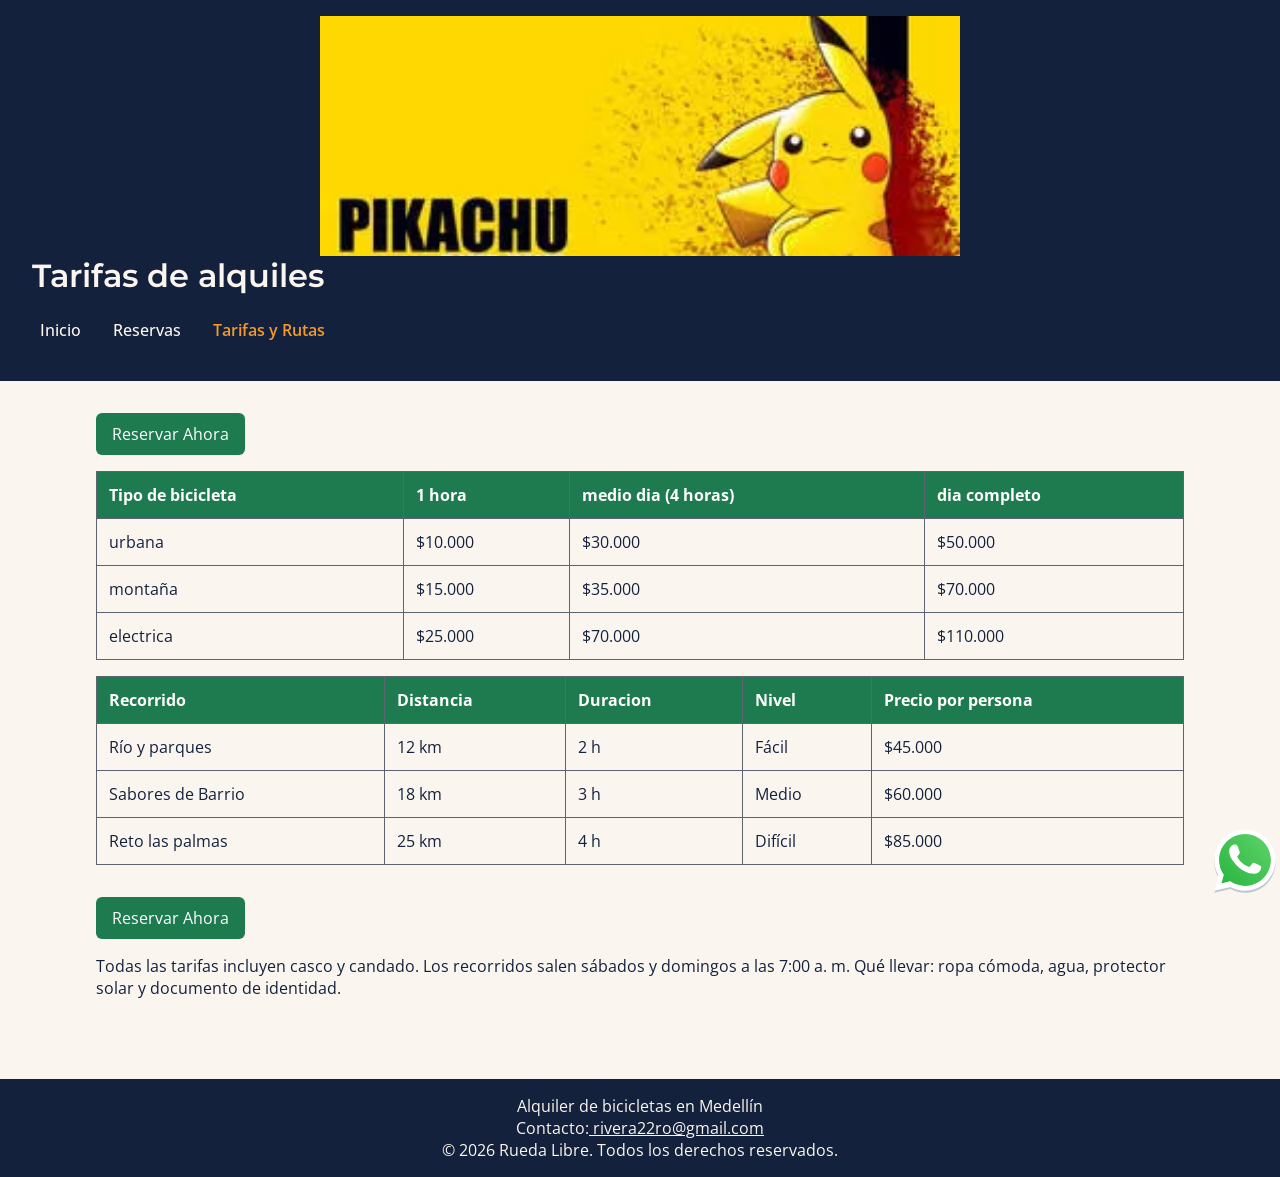
==== rueda-libre/paginas/tarifas.html @ ba8866ac "feat: Rueda Nocturna con Tailwind ClI y enlaces entre sitios" ====
<!DOCTYPE html>
<html lang="en">
<head>
    <meta charset="UTF-8">
    <meta name="viewport" content="width=device-width, initial-scale=1.0">
    <link rel="stylesheet" href="../css/styles.css">
    <link rel="preconnect" href="https://fonts.googleapis.com">
    <link rel="preconnect" href="https://fonts.gstatic.com" crossorigin>
    <link href="https://fonts.googleapis.com/css2?family=Montserrat:ital,wght@0,100..900;1,100..900&display=swap" rel="stylesheet">

    <link rel="preconnect" href="https://fonts.googleapis.com">
    <link rel="preconnect" href="https://fonts.gstatic.com" crossorigin>
    <link href="https://fonts.googleapis.com/css2?family=Montserrat:ital,wght@0,100..900;1,100..900&family=Open+Sans:ital,wght@0,300..800;1,300..800&display=swap" rel="stylesheet">
    <title>tarifas</title>
</head>
<body>
    <header>
            <img src="../img/pikachu.webp" alt="pikachu">
            <h1>Tarifas de alquiles</h1>
            <nav>
                <ul id="menu">
                    <li><a href="../index.html">Inicio </a></li>
                    <li><a href="../paginas/reservas.html">Reservas</a></li>
                    <li><a href="../paginas/tarifas.html"class="activo" aria-current="page">Tarifas y Rutas</a></li>
                </ul>
            </nav>
        </header>
    
    <main>
        
            <a href="../paginas/reservas.html" class="btn-reservar">Reservar Ahora</a>
            <section>
            <table border="1">
                <thead>
                    <tr>
                        <th>Tipo de bicicleta</th>
                        <th>1 hora</th>
                        <th>medio dia (4 horas)</th>
                        <th>dia completo</th>
                    </tr>
                </thead>
                <tbody>
                    <tr>
                        <td>urbana</td>
                        <td>$10.000</td>
                        <td>$30.000</td>
                        <td>$50.000</td>
                    </tr>
                    <tr>
                        <td>montaña</td>
                        <td>$15.000</td>
                        <td>$35.000</td>
                        <td>$70.000</td>
                    </tr>
                    <tr>
                        <td>electrica</td>
                        <td>$25.000</td>
                        <td>$70.000</td>
                        <td>$110.000</td>
                    </tr>
                </tbody>
            </table>
            <table id="recorridosguiados" border="1">
                <thead>
                    <tr>
                        <th>Recorrido</th>
                        <th>Distancia</th>
                        <th>Duracion</th>
                        <th>Nivel</th>
                        <th>Precio por persona</th>
                    </tr>
                </thead>
                <tbody>
                    <tr>
                        <td>Río y parques</td>
                        <td>12 km</td>
                        <td>2 h</td>
                        <td>Fácil</td>
                        <td>$45.000</td>
                    </tr>
                    <tr>
                        <td>Sabores de Barrio</td>
                        <td>18 km</td>
                        <td>3 h</td>
                        <td>Medio</td>
                        <td>$60.000</td>
                    </tr>
                    <tr>
                        <td>Reto las palmas</td>
                        <td>25 km</td>
                        <td>4 h</td>
                        <td>Difícil</td>
                        <td>$85.000</td>
                    </tr>
                </tbody>
            </table>
            </section>
            <a href="../paginas/reservas.html" class="btn-reservar">Reservar Ahora</a>

            <p>Todas las tarifas incluyen casco y candado. Los recorridos salen sábados y domingos a las 7:00 a. m. Qué llevar: ropa cómoda, agua, protector solar y documento de identidad.</p>
        
    </main>

    <aside>
         <a href="https://wa.me/573001234567" class="whatsapp" target="_blank" rel="noopener noreferrer">
            <img src="../img/whatsapp.svg" alt="WhatsApp">
        </a>
    </aside>

    <footer>
        <p>Alquiler de bicicletas en Medellín</p>
            <p>Contacto:<a href="https://mail.google.com/mail/?view=cm&fs=1&to=tucorreo@gmail.com">
            rivera22ro@gmail.com</a>
            </p>
        <p>&copy; 2026 Rueda Libre. Todos los derechos reservados.</p>
    </footer>
</body>
</html>
---- rueda-libre/css/styles.css ----
*{
    margin: 0;
    padding: 0;
    box-sizing: border-box;
}

:root{
  --Verde-Ruta: #1E7A4F;
  --Naranja-Pedal: #F39A2B;
  --Azul-Noche: #14213D;
  --Crema: #FAF6EF;
  --Gris-Asfalto: #5B6470;

  --font-titulos: "Montserrat", Arial;
  --font-texto: "Open Sans", Helvetica;

  --espaciado-pequeño: 0.25rem;
  --espaciado-mediano: 0.5rem;
  --espaciado-grande: 1rem;
}


/* 1. Todos los elementos incluyen padding y border en su ancho */


/* 2. Estilos generales */
body {
    margin: 0;
    font-family: var(--font-texto);
    background-color: var(--Crema);
    color: var(--Azul-Noche);
    height: 100vh;
    display: flex;
    flex-direction: column;
    justify-content: space-between; /* da espaciado entre los componentes */
}

/* 3. Contenido principal centrado */
main {
    width: 100%;
    max-width: 70rem;
    margin: 0 auto;
    padding: var(--espaciado-grande);
}

/* 4. Portada: en tu HTML corresponde al header */
header {
    min-height: auto;
    padding: 1rem 2rem;
    background-color: var(--Azul-Noche);
    color: var(--Crema);
}


header h1 {
    font-family: var(--font-titulos);
}

/* La imagen del encabezado no debe desbordarse */
header > img {
    max-width: 50%;
    height: auto;
}


/* Títulos */
h1, h2, h3, h4, h5, h6 {
    font-family: var(--font-titulos);
    font-weight: 600;
}


/* Listas */
li {
    font-family: var(--font-texto);
    font-weight: 500;
}


footer {
    background-color: var(--Azul-Noche);
    color: var(--Crema);
    padding: var(--espaciado-grande);
    text-align: center;
    font-family: var(--font-texto);
    margin: 0;
}

footer a {
    color: var(--Crema);
}

#menu {
    display: flex;
    flex-wrap: wrap;
    gap: var(--espaciado-grande);
    list-style: none;
    margin: 0;
    padding: var(--espaciado-grande) 0;
}

#menu li {
    display: inline-block;
}

#menu a {
    display: inline-block;
    color: var(--Crema);
    text-decoration: none;
    padding: var(--espaciado-mediano);
}

#menu a.activo {
    color: var(--Naranja-Pedal);
    font-weight: 600;
}

#menu a:hover {
    text-decoration: underline;
}

#menu a:focus {
    outline: 2px solid var(--Naranja-Pedal);
    outline-offset: 2px;
}




/* Botón para reservar */
.btn-reservar {
    display: inline-block;
    background-color: var(--Verde-Ruta);
    color: white;
    padding: 10px 16px;
    text-decoration: none;
    border-radius: 6px;
    margin-top: 1rem;
    margin-bottom: 1rem;
}

/* Al pasar el mouse */
.btn-reservar:hover {
    background-color: var(--Gris-Asfalto);
}

/* Al seleccionar con el teclado */
.btn-reservar:focus {
    outline: 3px solid var(--Gris-Asfalto);
    outline-offset: 3px;
}



/* Foco visible en los campos */
input:focus,
select:focus,
textarea:focus {
    outline: 2px solid var(--Verde-Ruta);
    outline-offset: 2px;
}


/* Tabla */
table {
    width: 100%;
    border-collapse: collapse;
    margin-bottom: 1rem;
}

/* Celdas y encabezados */
th,
td {
    padding: 0.75rem;
    border: 1px solid var(--Gris-Asfalto);
    text-align: left;
}

/* Encabezados */
th {
    background-color: var(--Verde-Ruta);
    color: white;
}



.principal {
    width: 100%;
    margin: var(--espaciado-grande) 0;
    padding: var(--espaciado-grande);
    border: 1px solid var(--Gris-Asfalto);
    border-radius: 0.5rem;
    display: flex;
    gap: 2rem;
}

.electrica {
    width: 100%;
    margin: var(--espaciado-grande) 0;
    padding: var(--espaciado-grande);
    border: 1px solid var(--Gris-Asfalto);
    border-radius: 0.5rem;
    position: relative;
    width: 90%;
    height: auto;

    & img {
        width: 250px;
        height: 150px;
    }
    
    & h2 {
        text-align: center;
    } 
}
.nuevo{
        position: absolute ;
        top: -10px;
        background-color: red;
        right: 0px;
    }
    

.bicimontaña {
    width: 100%;
    margin: var(--espaciado-grande) 0;
    padding: var(--espaciado-grande);
    border: 1px solid var(--Gris-Asfalto);
    border-radius: 0.5rem;
    & img {
        width: 250px;
        height: 150px;
    }
}

.pasos {
    width: 100%;
    margin: var(--espaciado-grande) 0;
    padding: var(--espaciado-grande);
    border: 1px solid var(--Gris-Asfalto);
    border-radius: 0.5rem;
}

article img {
    display: block;
    width: 30%;
    max-width: 25rem;
    height: auto;
    margin: 0 auto;
    border-radius: 0.5rem;
}


header > img {
    display: block;
    width: 100%;
    max-width: 40rem;
    height: 15rem;
    object-fit: cover;
    margin: 0 auto;
}


details {
    margin-bottom: var(--espaciado-grande);
    padding: var(--espaciado-grande);
    border: 1px solid var(--Gris-Asfalto);
    border-radius: 0.5rem;
}

summary {
    font-family: var(--font-titulos);
    font-weight: 700;
    cursor: pointer;
}

aside {
    margin: var(--espaciado-grande) 0;
    padding: var(--espaciado-grande);
}

/* formulario */

/* FORMULARIO DE RESERVAS */

/* Separación general del formulario */
#formularioAlquiler {
    width: 80%;
    margin: var(--espaciado-grande) auto;
}

/* Grupos de campos */
#formularioAlquiler fieldset {
    min-width: 0;
    margin: 0 0 var(--espaciado-grande);
    padding: var(--espaciado-grande);
    border: 1px solid var(--Gris-Asfalto);
    border-radius: 0.5rem;
    display: flex;
    flex-direction: column;
    align-items: center;
}

/* Títulos de los grupos */
#formularioAlquiler legend {
    padding: 0 var(--espaciado-mediano);
    font-family: var(--font-titulos);
    font-weight: 500;
}

/* Etiquetas encima de los campos */
#formularioAlquiler label {
    display: block;
    margin: var(--espaciado-mediano) 0;
}

/* Campos de texto, selectores y comentarios */
#formularioAlquiler input:not([type="radio"]):not([type="checkbox"]),
#formularioAlquiler select,
#formularioAlquiler textarea {
    display: block;
    width: 70%;
    max-width: 80%;
    margin-bottom: var(--espaciado-grande);
    padding: var(--espaciado-mediano);
    border: 1px solid var(--Gris-Asfalto);
    border-radius: 0.25rem;
    font: inherit;
}

/* Evita que el usuario ensanche el área de comentarios */
#formularioAlquiler textarea {
    resize: vertical;
}

/* Opciones de plan: radio y etiqueta en línea */
#formularioAlquiler input[type="radio"] {
    display: inline-block;
    margin: 0 var(--espaciado-pequeño) var(--espaciado-grande) 0;
}

#formularioAlquiler input[type="radio"] + label {
    display: inline-block;
    margin: 0 var(--espaciado-grande) var(--espaciado-grande) 0;
}

/* Casilla de políticas */
#formularioAlquiler input[type="checkbox"] {
    display: inline-block;
    margin: var(--espaciado-mediano);
}

/* Foco visible */
#formularioAlquiler input:focus,
#formularioAlquiler select:focus,
#formularioAlquiler textarea:focus {
    outline: 2px solid var(--Verde-Ruta);
    outline-offset: 2px;
}

/* Botón de envío */
#formularioAlquiler button {
    display: inline-block;
    padding: 0.75rem 1rem;
    border: 1px solid var(--Verde-Ruta);
    border-radius: 0.5rem;
    background-color: var(--Verde-Ruta);
    color: #FFFFFF;
    font: inherit;
    cursor: pointer;
}

#formularioAlquiler button:hover {
    background-color: var(--Azul-Noche);
    border-color: var(--Azul-Noche);
}

.whatsapp{
    position: fixed;
    bottom: 0px;
    right: 0px;

    & img{
        width: 70px;
        
    }

}
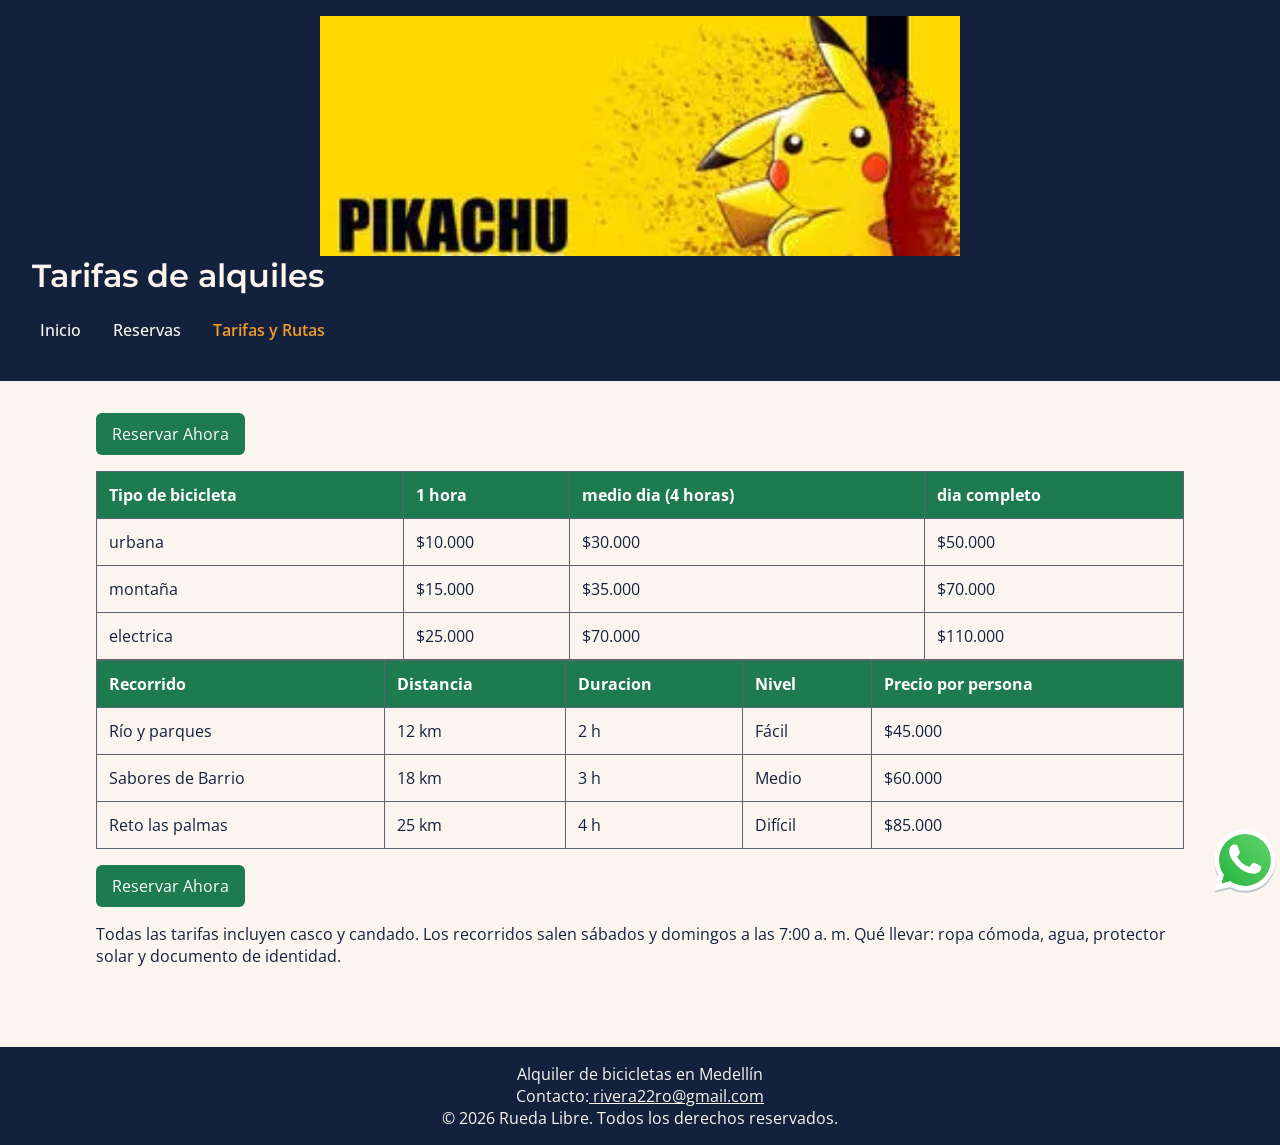
==== commit 659d88f4: "arregle un desface de una imagen" ====
--- a/rueda-libre/paginas/tarifas.html
+++ b/rueda-libre/paginas/tarifas.html
@@ -29,8 +29,8 @@
     <main>
         
             <a href="../paginas/reservas.html" class="btn-reservar">Reservar Ahora</a>
-            <section>
-            <table border="1">
+            <section class="tabla-contenedor">
+            <table >
                 <thead>
                     <tr>
                         <th>Tipo de bicicleta</th>
--- a/rueda-libre/css/styles.css
+++ b/rueda-libre/css/styles.css
@@ -19,10 +19,6 @@
   --espaciado-mediano: 0.5rem;
   --espaciado-grande: 1rem;
 }
-
-
-/* 1. Todos los elementos incluyen padding y border en su ancho */
-
 
 /* 2. Estilos generales */
 body {
@@ -36,7 +32,7 @@
     justify-content: space-between; /* da espaciado entre los componentes */
 }
 
-/* 3. Contenido principal centrado */
+
 main {
     width: 100%;
     max-width: 70rem;
@@ -44,7 +40,6 @@
     padding: var(--espaciado-grande);
 }
 
-/* 4. Portada: en tu HTML corresponde al header */
 header {
     min-height: auto;
     padding: 1rem 2rem;
@@ -64,7 +59,7 @@
 }
 
 
-/* Títulos */
+
 h1, h2, h3, h4, h5, h6 {
     font-family: var(--font-titulos);
     font-weight: 600;
@@ -128,7 +123,7 @@
 
 
 
-/* Botón para reservar */
+
 .btn-reservar {
     display: inline-block;
     background-color: var(--Verde-Ruta);
@@ -151,9 +146,6 @@
     outline-offset: 3px;
 }
 
-
-
-/* Foco visible en los campos */
 input:focus,
 select:focus,
 textarea:focus {
@@ -163,10 +155,14 @@
 
 
 /* Tabla */
+.tabla-contenedor {
+    width: 100%;
+    overflow-x: auto;
+}
+
 table {
     width: 100%;
     border-collapse: collapse;
-    margin-bottom: 1rem;
 }
 
 /* Celdas y encabezados */
@@ -193,6 +189,8 @@
     border-radius: 0.5rem;
     display: flex;
     gap: 2rem;
+    display: grid;
+    grid-template-columns: 1fr;
 }
 
 .electrica {
